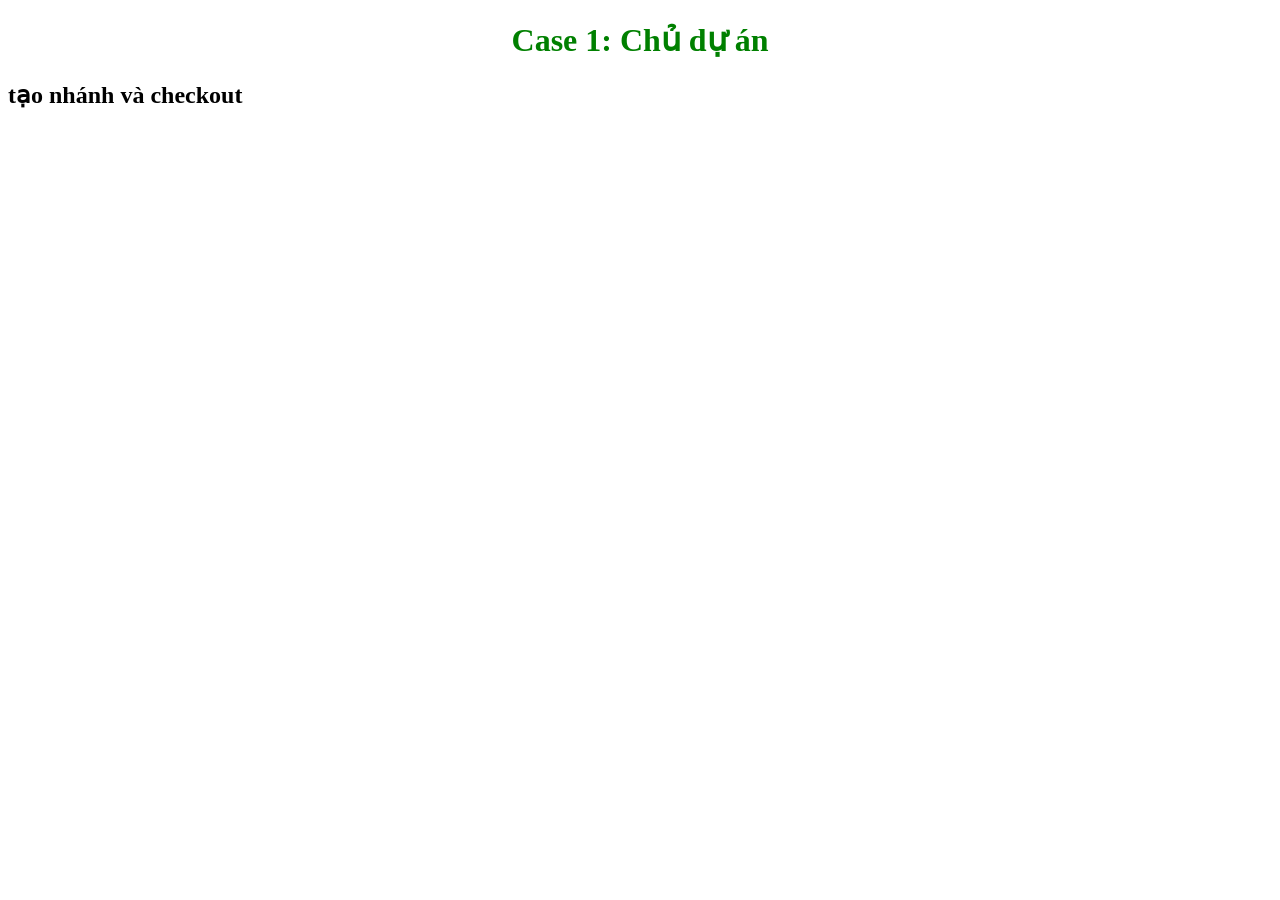
==== index.html @ 39d5cb6b "Huy commit" ====
<!DOCTYPE html>
<html lang="en">
<head>
    <meta charset="UTF-8">
    <meta name="viewport" content="width=device-width, initial-scale=1.0">
    <title>Chủ dự án</title>
    <link rel="stylesheet" href="style.css">
</head>
<body>
    <h1>Case 1: Chủ dự án</h1>
    <h2>tạo nhánh và checkout</h2>
</body>
</html>
---- style.css ----
h1 {
    color: green;
    font-size: 32px;
    text-align: center;
}
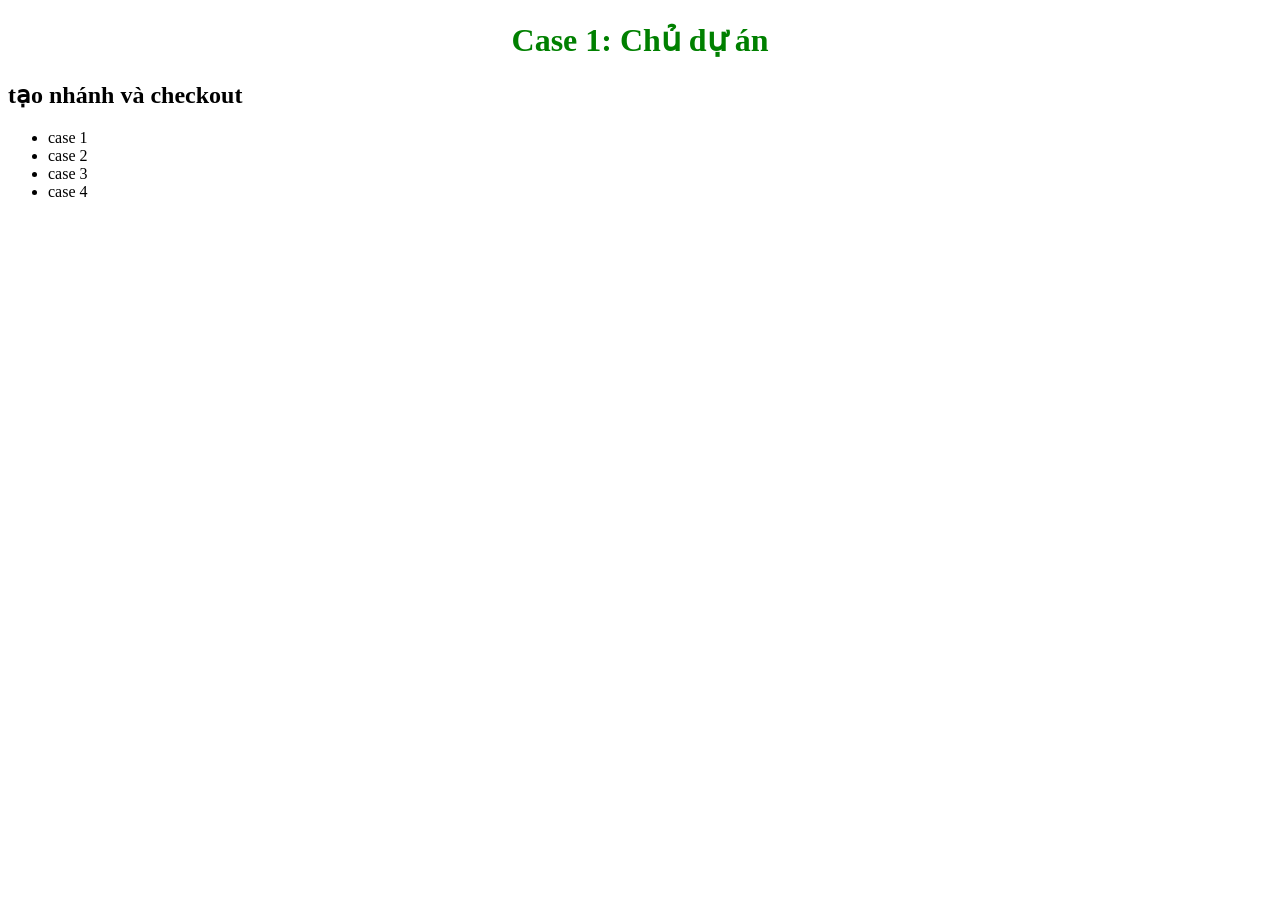
==== commit ecb8abcc: "Huy test" ====
--- a/index.html
+++ b/index.html
@@ -9,5 +9,13 @@
 <body>
     <h1>Case 1: Chủ dự án</h1>
     <h2>tạo nhánh và checkout</h2>
+    <div>
+        <ul>
+            <li>case 1</li>
+            <li>case 2</li>
+            <li>case 3</li>
+            <li>case 4</li>
+        </ul>
+    </div>
 </body>
 </html>
